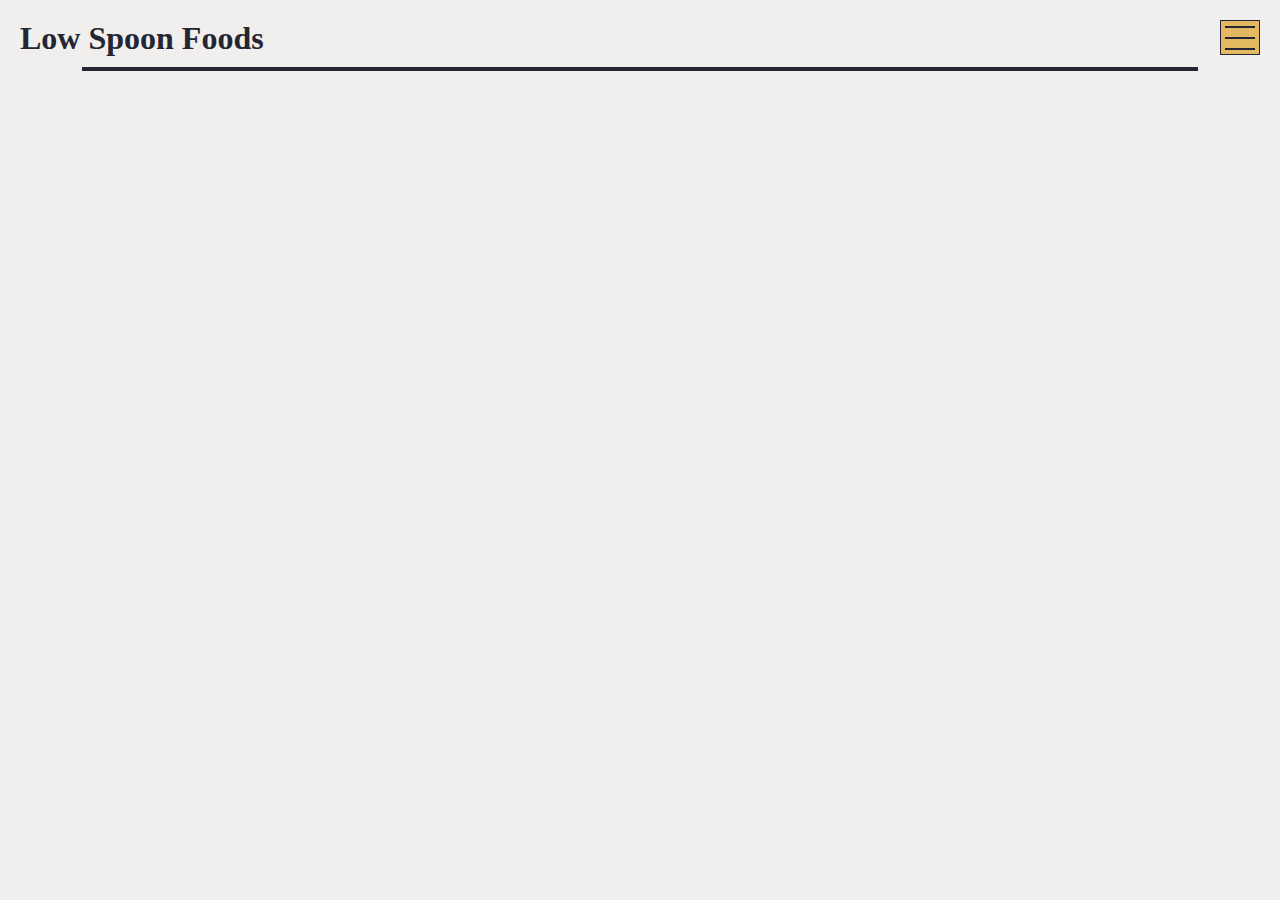
==== recipe.html @ fb55c291 "Further work on the Recipes.html, started on the Recipe.html" ====
<!DOCTYPE html>
<html lang="en">
    <head>
        <meta charset="UTF-8">
        <meta name="viewport" content="width=device-width, initial-scale=1.0">
        <title>Theme 3 website</title>
        <link rel="stylesheet" href="css/global.css">
    </head>

    <body>
        <header>

            <div class="menu-content">  
                <h1>Low Spoon Foods</h1>

                <div class="menu-box">
                    <div class="menu-line"></div>
                    <div class="menu-line"></div>
                    <div class="menu-line"></div>
                </div>
            </div>
            
            <div class="seperator-line"></div>
            
        </header>

        <main>
            
        </main>
        
    </body>
</html>
---- css/global.css ----
:root {
    --background: #F1EFED;
    --main: #CACEB8;
    --dark: #A1A497;
    --accent: #E2B961;
    --blackish: #242733;
}

body {
    background-color: var(--background);
}

* {
    margin: 0;
    border: 0;
    box-sizing: border-box;
    color: var(--blackish);
}


/* Header */

header {
    padding: 20px 20px 0px 20px;
}

.menu-content {
    display: flex;
    justify-content: space-between;
    padding-bottom: 10px;
}

.menu-box {
    width: 40px;
    height: 35px;
    background-color: var(--accent);
    border: 1px solid var(--blackish);
    display: flex;
    justify-content: space-around;
    align-items: center;
    flex-direction: column
}

.menu-line {
    width: 80%;
    border: 1px solid var(--blackish);
}

.seperator-line {
    width: 90%;
    border: 2px solid var(--blackish);
    margin: auto;
    margin-bottom: 40px;
}


/* Carousel Section */

.carousel-card {
    height: 410px;
    width: 250px;
    background-color: var(--main);
    border: 2px solid black;
}

.cta-button {
    width: 230px;
    height: 60px;
    background-color: var(--main);
    border: 1px solid black;
    margin: 5px 0;
}

.cta-text {
    background-color: var(--main);
    font-size: 32px;
}


#carousel-section {
    height: 520px;
    border: 2px solid darkgreen;
    overflow-x: hidden;
}

#carousel-header {
    text-align: center;
}

#carousel {
    position: relative;
}

#carousel-background {
    background-color: var(--dark);
    height: 330px;
    width: 100%;
    position: absolute;

    top: 40px;
}

#carousel-card-1 {
    position: absolute;
    left: -215px;
    background-color: red;
}

#carousel-card-2 {
    position: absolute;
    left: 0;
    right: 0;
    margin: auto;
}

#carousel-card-3 {
    position: absolute;
    right: -215px;
    margin: auto;
}

#button-section {
    width: 100%;
    height: 200px;
    display: flex;  
    flex-direction: column;
    align-items: center;
    justify-content: center;
    border: 2px solid red;
}

/* favourites section*/

#favourites-section {
    border: 2px solid darkblue;
    display: flex;
    flex-direction: column;
    align-items: center;
    position: relative;
}

#favourites-background {
    position: absolute;
    margin-top: 100px;
    width: 190px;
    height: 700px;
    background-color: var(--dark);

}

.favourites-card {
    height: 240px;
    width: 250px;
    background-color: var(--main);
    border: 2px solid var(--blackish);
    margin: 20px;
    margin-bottom: 30px;
    position: relative;
}

.read-more-button {
    width: 157px;
    height: 40px;
    background-color: var(--blackish);
    border: 1px solid var(--accent);
    color: var(--accent);
    position: absolute;
    left: 0;
    right: 0;
    top: 220px;
    margin: auto;
}

.read-more-text {
    background-color: var(--blackish);
    font-size: 24px;
    color: var(--accent);  
}

/* Searh recipes section */

.recipes-sub-section {
    margin: 20px 0;
}

.recipes-sub-header {
    text-align: center;
}

.recipes-checkbox {
    display: flex;
    justify-content: space-between;
    align-items: center;
    background-color: var(--blackish);
    color: var(--accent);
    width: 60%;
    height: 30px;
    margin: auto;
    margin-bottom: 3px;
}

.recipes-checkbox, p {
    color: var(--accent);
    padding-left: 5px;
}

.checkbox-box {
    border: 3px solid var(--accent);
    background-color: var(--main);
    margin-right: 10px;
}

.recipes-input {
    display: flex;
    justify-content: space-between;
    align-items: center;
    background-color: var(--blackish);
    color: var(--accent);
    width: 60%;
    height: 30px;
    margin: auto;
    margin-bottom: 3px;
}



#search-recipes-section{
    background-color: var(--dark);
    width: 90%;
    margin: auto;
    padding-bottom: 20px;
    margin-bottom: 40px;
    position: relative;
    border: 1px solid red;
}

#search-recipes-header {
    text-align: center;
    background-color: var(--dark);
}

#recipes-section-button {
    width: 157px;
    height: 40px;
    background-color: var(--blackish);
    border: 1px solid var(--accent);
    color: var(--accent);
    position: absolute;
    left: 0;
    right: 0;
    top: 490px;
    margin: auto;
}

/* All dishes section */

.dishes-sub-section {
    position: relative;
}

.dishes-background {
    position: absolute;
    width: 190px;
    height: 400px;
    left: 0;
    right: 0;
    margin: auto;
    top: 100px;
    background-color: var(--dark);
}

.dishes-card {
    height: 240px;
    width: 250px;
    background-color: var(--main);
    border: 2px solid var(--blackish);
    margin: 20px;
    margin-bottom: 30px;
    position: relative;
}

#all-dishes-section {
    border: 2px solid darkblue;
    justify-content: center;
    display: grid;
    grid-template-rows: 1fr;
}

#all-dishes-header {
    text-align: center;
}
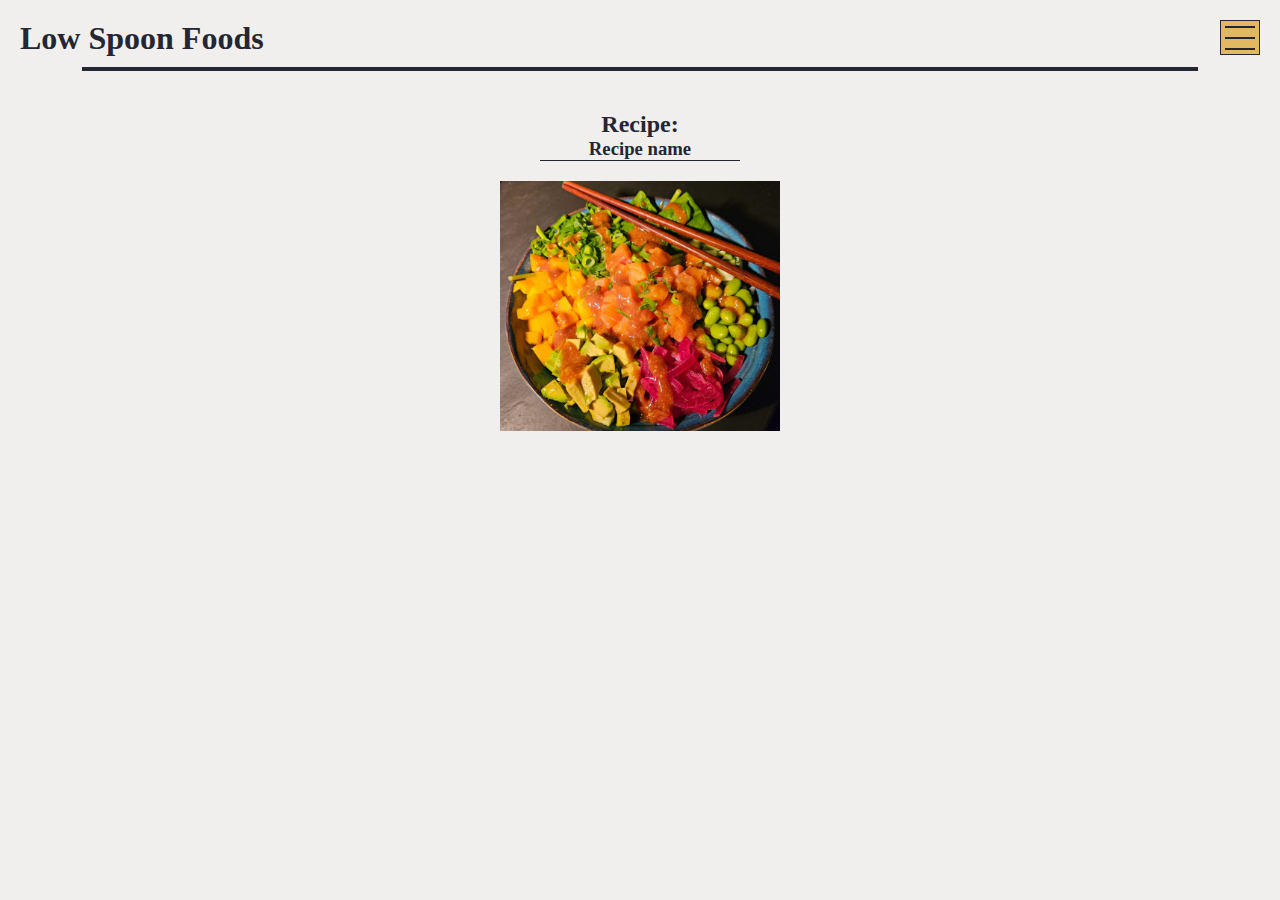
==== commit 9e0dd431: "Fixed visual things on index.html and recipes.html, started working more on recipe.html, added webp " ====
--- a/recipe.html
+++ b/recipe.html
@@ -1,4 +1,4 @@
-<!DOCTYPE html>
+<!D htmlimage->
 <html lang="en">
     <head>
         <meta charset="UTF-8">
@@ -25,7 +25,23 @@
         </header>
 
         <main>
-            
+            <div class="grid_3-5">
+                <section id="name-image-section">
+                    <h2>Recipe:</h2>
+                    <h3 id="name-image-subheader">Recipe name</h3>
+                    
+
+                    <div id="name-image-image-container">
+                        
+                        <img id="name-image-image" src="imgs/pokebowl-homemade-squooshed.webp" 
+                        alt="a 'pokebowl', a bowl filled with rice, topped generously with edamami beans, avocado, mango, scallots and salmon">
+                    </div> 
+                </section>
+
+                <section>
+
+                </section>
+            </div>
         </main>
         
     </body>
--- a/css/global.css
+++ b/css/global.css
@@ -6,9 +6,9 @@
     --blackish: #242733;
 }
 
-body {
-    background-color: var(--background);
-}
+
+/* Misc */
+
 
 * {
     margin: 0;
@@ -17,11 +17,35 @@
     color: var(--blackish);
 }
 
+body {
+    background-color: var(--background);
+    height: 100%;
+}
+
+img {
+    width: 100%;
+    height: 100%;
+    object-fit: cover;
+}
+
+.seperator-line {
+    width: 90%;
+    border: 2px solid var(--blackish);
+    margin: auto;
+    margin-bottom: 40px;
+}
+
+.seperator-line-alt {
+    width: 90%;
+    border: 1px solid var(--blackish);
+    margin: auto;
+}
 
 /* Header */
 
 header {
     padding: 20px 20px 0px 20px;
+    position: relative;
 }
 
 .menu-content {
@@ -46,40 +70,137 @@
     border: 1px solid var(--blackish);
 }
 
-.seperator-line {
-    width: 90%;
-    border: 2px solid var(--blackish);
-    margin: auto;
-    margin-bottom: 40px;
-}
-
-
+.my-links-li {
+    background-color: var(--main);
+    width: 100%;
+    height: 40px;
+    display: flex;
+    align-items: center;
+    justify-content: center;
+    border-bottom: 1px solid var(--blackish);
+}
+
+
+
+
+
+#hidden-items {
+    display: none;
+    position: fixed;
+    z-index: 4;
+    top: 0;
+    right: 0;
+}
+
+#links-background {
+    background-color: var(--blackish);
+    width: 100vw;
+    height: 100vh;
+    position: absolute;
+    top: 0;
+    right: 0;
+    opacity: 85%;
+}
+
+
+#my-links {
+    position: absolute;
+    display: flex;
+    flex-direction: column;
+    right: 0;
+    top: 0;
+    z-index: 3;
+    width: 300px;
+    list-style-type: none;
+}
+
+#my-ul {
+    list-style-type: none;
+}
+
+#close-button {
+    position: absolute;
+    margin-top: 10px;
+    width: 10%;
+    font-size: 20px;
+    background-color: rgba(5, 5, 5, 0.0);
+    color: var(--main);
+    border: 1px solid var(--main);
+ 
+}
+
+
+/*** INDEX ***/
 /* Carousel Section */
 
 .carousel-card {
     height: 410px;
     width: 250px;
     background-color: var(--main);
-    border: 2px solid black;
+    position: relative;
+    padding: 0 1%;
+    box-shadow: 10px 10px 5px rgba(0, 0, 0, 0.03);
+  
+}
+
+.carousel-card-image {
+    margin: auto;
+    margin-top: 2%;
+    height: 170px;
+}
+
+.carousel-card-header {
+    text-align: center;
+}
+
+.carousel-card-text {
+    margin-top: 5px;
+    color: var(--blackish);
+    height: 170px;
+    overflow: scroll;
+}
+
+.carousel-card-button {
+    position: absolute;
+    width: 160px;
+    height: 40px;
+    border: 1px solid var(--accent);
+    color: var(--accent);
+    background-color: var(--blackish);
+    margin: 0 auto;
+    left: 0;
+    right: 0;
+    bottom: -20px;
 }
 
 .cta-button {
     width: 230px;
     height: 60px;
     background-color: var(--main);
-    border: 1px solid black;
+    border: 1px solid var(--blackish);
+    box-shadow: 10px 10px 5px rgba(0, 0, 0, 0.03);
+
     margin: 5px 0;
 }
 
 .cta-text {
     background-color: var(--main);
     font-size: 32px;
+}
+
+.carousel-nav-button {
+    width: 20px;
+    height: 20px;
+    background-color: var(--accent);
+    margin-left: 55px;
+    margin-right: 55px;
+    border-radius: 40px;
+
 }
 
 
 #carousel-section {
     height: 520px;
-    border: 2px solid darkgreen;
     overflow-x: hidden;
 }
 
@@ -89,6 +210,7 @@
 
 #carousel {
     position: relative;
+    height: 480px;
 }
 
 #carousel-background {
@@ -96,28 +218,51 @@
     height: 330px;
     width: 100%;
     position: absolute;
-
     top: 40px;
 }
 
 #carousel-card-1 {
     position: absolute;
+    left: inherit;
+    margin: auto;
+    left: 0;
+    right: 0;
+}
+
+#carousel-card-2 {
+    position: absolute;
     left: -215px;
-    background-color: red;
-}
-
-#carousel-card-2 {
-    position: absolute;
-    left: 0;
-    right: 0;
-    margin: auto;
-}
+    right: inherit;
+    margin: auto;
+  
+}
+
 
 #carousel-card-3 {
     position: absolute;
-    right: -215px;
-    margin: auto;
-}
+    left: inherit;
+    right: -215px;   
+    margin: auto;
+    
+}
+
+#carousel-nav-buttons {
+    width: 100%;
+    height: 40px;
+    margin: auto;
+    position: relative;
+    top: 437px;
+    display: flex;
+    align-items: center;
+    justify-content: center;
+}
+
+#carousel-nav-button-1 {
+    background-color: var(--blackish);
+    border: 2px solid var(--accent);
+}
+
+/* button section */
 
 #button-section {
     width: 100%;
@@ -126,13 +271,11 @@
     flex-direction: column;
     align-items: center;
     justify-content: center;
-    border: 2px solid red;
 }
 
 /* favourites section*/
 
 #favourites-section {
-    border: 2px solid darkblue;
     display: flex;
     flex-direction: column;
     align-items: center;
@@ -152,10 +295,22 @@
     height: 240px;
     width: 250px;
     background-color: var(--main);
-    border: 2px solid var(--blackish);
+    box-shadow: 10px 10px 5px rgba(0, 0, 0, 0.03);
     margin: 20px;
     margin-bottom: 30px;
     position: relative;
+}
+
+.favourites-header {
+    text-align: center;
+    margin-top: 5px;
+}
+
+.favourites-image {
+    width: 95%;
+    height: 170px;
+    margin: auto;
+    margin-top: 5px;
 }
 
 .read-more-button {
@@ -177,6 +332,8 @@
     color: var(--accent);  
 }
 
+
+/*** RECIPES ***/
 /* Searh recipes section */
 
 .recipes-sub-section {
@@ -231,7 +388,6 @@
     padding-bottom: 20px;
     margin-bottom: 40px;
     position: relative;
-    border: 1px solid red;
 }
 
 #search-recipes-header {
@@ -273,14 +429,14 @@
     height: 240px;
     width: 250px;
     background-color: var(--main);
-    border: 2px solid var(--blackish);
+    box-shadow: 10px 10px 5px rgba(0, 0, 0, 0.03);
+    
     margin: 20px;
     margin-bottom: 30px;
     position: relative;
 }
 
 #all-dishes-section {
-    border: 2px solid darkblue;
     justify-content: center;
     display: grid;
     grid-template-rows: 1fr;
@@ -290,3 +446,24 @@
     text-align: center;
 }
 
+/*** RECIPE ***/
+/* name image section */
+
+#name-image-section {
+    display: flex;
+    flex-direction: column;
+    align-items: center;
+    justify-content: center;
+}
+
+#name-image-subheader {
+    border-bottom: 1px solid var(--blackish);
+    width: 200px;
+    margin-bottom: 20px;
+    text-align: center;
+}
+
+#name-image-image-container {
+    width: 280px;
+    height: 250px;
+}
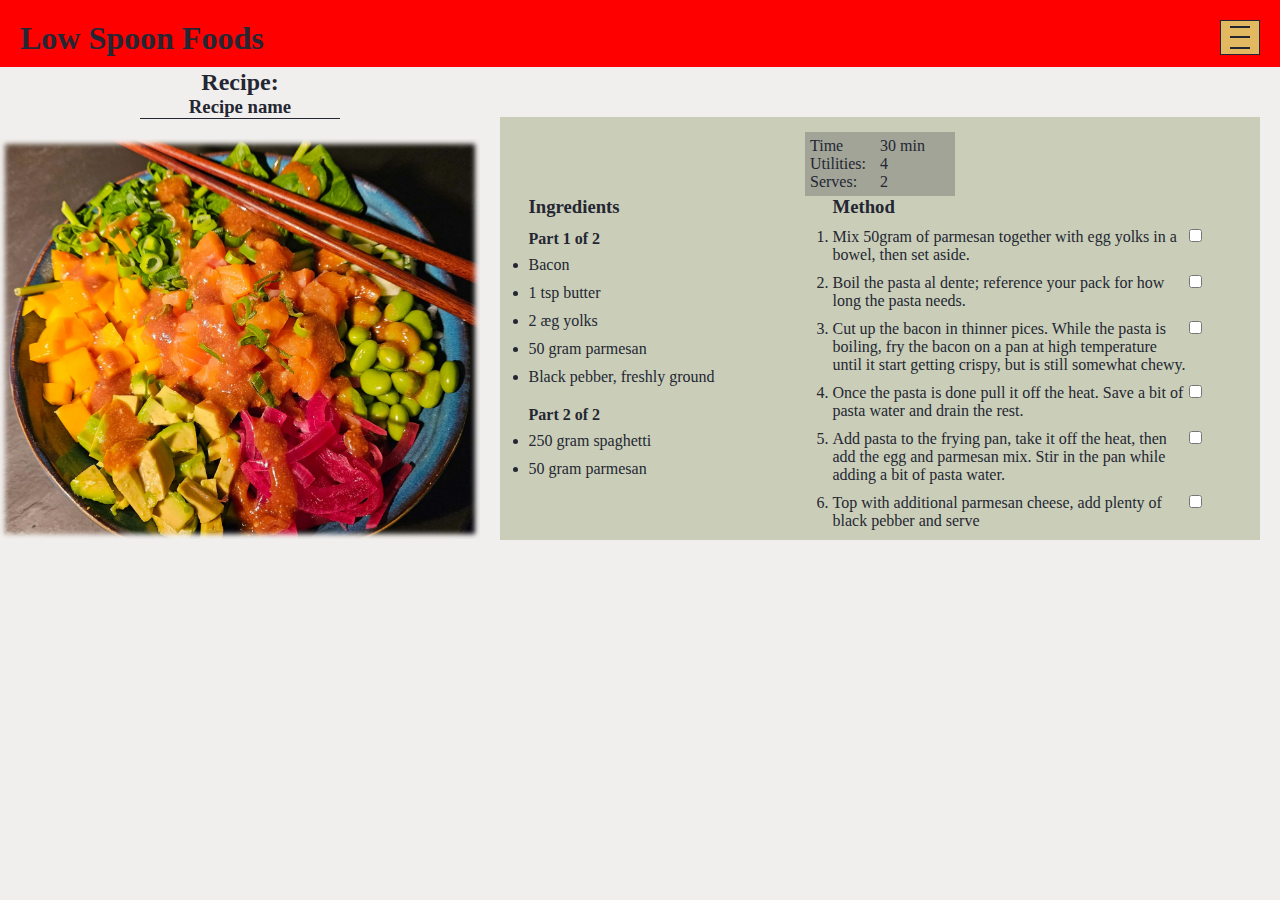
==== commit 3ba2bbc0: "Added the proper nav bar to all html pages, added a "display" css file for grids, started to impleme" ====
--- a/recipe.html
+++ b/recipe.html
@@ -1,26 +1,54 @@
-<!D htmlimage->
+<!DOCTYPE html>
 <html lang="en">
     <head>
         <meta charset="UTF-8">
         <meta name="viewport" content="width=device-width, initial-scale=1.0">
         <title>Theme 3 website</title>
         <link rel="stylesheet" href="css/global.css">
+        <link rel="stylesheet" href="css/display.css">
+
     </head>
 
     <body>
         <header>
 
             <div class="menu-content">  
-                <h1>Low Spoon Foods</h1>
-
-                <div class="menu-box">
+                <a href="index.html">
+                    <h1>Low Spoon Foods</h1>
+                </a>
+    
+                <button onclick="toggleMenu()" class="menu-box" aria-label="menu-button">
                     <div class="menu-line"></div>
                     <div class="menu-line"></div>
                     <div class="menu-line"></div>
+                </button>
+            </div>
+    
+            <div id="hidden-items">
+                <div id="links-background">
+    
+                </div>
+    
+      
+                <div id="my-links">
+                    <ul id="my-ul">
+                        <li class="my-links-li">
+                            <a href="index.html">Home</a>
+                        </li>
+                        <li class="my-links-li">
+                            <a href="recipes.html">Recipes</a>
+                        </li>
+                        <li>
+                            <button onclick="toggleMenu()" id="close-button" aria-label="close-menu-button">
+                                X
+                            </button>
+                        </li>
+                    </ul>
                 </div>
             </div>
             
-            <div class="seperator-line"></div>
+            <!--- <div class="seperator-line-recipe"></div> --->
+
             
         </header>
 
@@ -32,17 +60,142 @@
                     
 
                     <div id="name-image-image-container">
-                        
+                  
                         <img id="name-image-image" src="imgs/pokebowl-homemade-squooshed.webp" 
                         alt="a 'pokebowl', a bowl filled with rice, topped generously with edamami beans, avocado, mango, scallots and salmon">
+                        <div id="image-box-shadow">
+
+                        </div>
                     </div> 
                 </section>
 
-                <section>
-
+                <section id="recipe-section">
+
+                    <div id="recipe-practical-information">
+                        <dl class="grid_1-1-recipe">
+                            <dt>Time</dt>
+                            <dd>30 min</dd>
+
+                            <dt>Utilities:</dt>
+                            <dd>4</dd>
+
+                            <dt>Serves:</dt>
+                            <dd>2</dd>
+                        </dl>
+                    </div>
+
+                    <!--- <div class="seperator-line-recipe"></div> --->
+
+                    <div id="recipe-ingredients-method" class="grid_3-5">
+                        <section class="recipe-sub-section">
+
+                            <h3>Ingredients</h3>
+                            <div class="ingredients-sub-part">
+                                <h4>Part 1 of 2</h4>
+                                <ul class="ingredients-list">
+                                    <li>Bacon</li>
+                                    <li>1 tsp butter</li>
+                                    <li>2 æg yolks</li>
+                                    <li>50 gram parmesan</li>
+                                    <li>Black pebber, freshly ground</li>
+                                </ul>
+                            </div>
+
+                            
+                            <div class="ingredients-sub-part">
+                                <h4>Part 2 of 2</h4>
+                                <ul class="ingredients-list">
+                                    <li>250 gram spaghetti</li>
+                                    <li>50 gram parmesan</li>
+                                </ul>
+                            </div>
+                        </section>
+
+
+                        <section class="recipe-sub-section">
+                            <h3>Method</h3>
+
+                            <div>
+                                <div>
+                                    <ol class="method-list">
+                                        <li>
+                                            <div class="grid_5-1">
+                                                <div>
+                                                    Mix 50gram of parmesan together with egg yolks in a bowel, then set aside.
+                                                </div>
+                                                <label class="container">
+                                                    <input type="checkbox" >
+                                                    <span class="checkmark"></span>
+                                                </label>
+                                            </div>
+                                        </li>
+                                        <li>
+                                            <div class="grid_5-1">
+                                                <div>
+                                                Boil the pasta al dente; reference your pack for how long the pasta needs.
+                                                </div>
+                                                <label class="container">
+                                                    <input type="checkbox" >
+                                                    <span class="checkmark"></span>
+                                                </label>
+                                            </div>
+                                        </li>
+                                        <li>
+                                            <div class="grid_5-1"> 
+                                                <div>
+                                                Cut up the bacon in thinner pices. While the pasta is boiling, fry the bacon on a pan at high temperature until it start getting crispy, but is still somewhat chewy.
+                                                </div>
+                                                <label class="container">
+                                                    <input type="checkbox" >
+                                                    <span class="checkmark"></span>
+                                                </label>
+                                            </div class="grid_5-1">
+                                        </li>
+                                        <li>
+                                            <div class="grid_5-1">
+                                                <div>
+                                                Once the pasta is done pull it off the heat. Save a bit of pasta water and drain the rest.
+                                                </div>
+                                                <label class="container">
+                                                    <input type="checkbox" >
+                                                    <span class="checkmark"></span>
+                                                </label>
+                                            </div>
+                                        </li>
+                                        <li>
+                                            <div class="grid_5-1">
+                                                <div>
+                                                Add pasta to the frying pan, take it off the heat, then add the egg and parmesan mix. Stir in the pan while adding a bit of pasta water.
+                                                </div>
+                                                <label class="container">
+                                                    <input type="checkbox" >
+                                                    <span class="checkmark"></span>
+                                                </label>
+                                            </div>
+                                        </li>
+                                        <li>
+                                            <div class="grid_5-1">
+                                                <div>
+                                                    Top with additional parmesan cheese, add plenty of black pebber and serve
+                                                </div>  
+                                                <label class="container">
+                                                    <input type="checkbox" >
+                                                    <span class="checkmark"></span>
+                                                </label>
+                                            </div>
+                                        </li>
+                                    </ol>
+                                </div>
+
+                            </div>
+
+                        </section>
+                    </div>
                 </section>
             </div>
         </main>
         
     </body>
+
+    <script src="functions.js"> </script>
 </html>--- a/css/global.css
+++ b/css/global.css
@@ -17,9 +17,15 @@
     color: var(--blackish);
 }
 
+
+
 body {
     background-color: var(--background);
     height: 100%;
+}
+
+a {
+    text-decoration: none;
 }
 
 img {
@@ -41,429 +47,1004 @@
     margin: auto;
 }
 
+.seperator-line-recipe {
+    width: 90%;
+    border: 1px solid var(--blackish);
+    margin: auto;
+    margin-top: 50px;
+    margin-bottom: 10px;
+}
+
+
+
+@media (max-width: 799px) {
 /* Header */
 
-header {
-    padding: 20px 20px 0px 20px;
-    position: relative;
-}
-
-.menu-content {
-    display: flex;
-    justify-content: space-between;
-    padding-bottom: 10px;
-}
-
-.menu-box {
-    width: 40px;
-    height: 35px;
-    background-color: var(--accent);
-    border: 1px solid var(--blackish);
-    display: flex;
-    justify-content: space-around;
-    align-items: center;
-    flex-direction: column
-}
-
-.menu-line {
-    width: 80%;
-    border: 1px solid var(--blackish);
-}
-
-.my-links-li {
-    background-color: var(--main);
-    width: 100%;
-    height: 40px;
-    display: flex;
-    align-items: center;
-    justify-content: center;
-    border-bottom: 1px solid var(--blackish);
-}
-
-
-
-
-
-#hidden-items {
-    display: none;
-    position: fixed;
-    z-index: 4;
-    top: 0;
-    right: 0;
-}
-
-#links-background {
-    background-color: var(--blackish);
-    width: 100vw;
-    height: 100vh;
-    position: absolute;
-    top: 0;
-    right: 0;
-    opacity: 85%;
-}
-
-
-#my-links {
-    position: absolute;
-    display: flex;
-    flex-direction: column;
-    right: 0;
-    top: 0;
-    z-index: 3;
-    width: 300px;
-    list-style-type: none;
-}
-
-#my-ul {
-    list-style-type: none;
-}
-
-#close-button {
-    position: absolute;
-    margin-top: 10px;
-    width: 10%;
-    font-size: 20px;
-    background-color: rgba(5, 5, 5, 0.0);
-    color: var(--main);
-    border: 1px solid var(--main);
- 
-}
-
-
-/*** INDEX ***/
-/* Carousel Section */
-
-.carousel-card {
-    height: 410px;
-    width: 250px;
-    background-color: var(--main);
-    position: relative;
-    padding: 0 1%;
-    box-shadow: 10px 10px 5px rgba(0, 0, 0, 0.03);
-  
-}
-
-.carousel-card-image {
-    margin: auto;
-    margin-top: 2%;
-    height: 170px;
-}
-
-.carousel-card-header {
-    text-align: center;
-}
-
-.carousel-card-text {
-    margin-top: 5px;
-    color: var(--blackish);
-    height: 170px;
-    overflow: scroll;
-}
-
-.carousel-card-button {
-    position: absolute;
-    width: 160px;
-    height: 40px;
-    border: 1px solid var(--accent);
-    color: var(--accent);
-    background-color: var(--blackish);
-    margin: 0 auto;
-    left: 0;
-    right: 0;
-    bottom: -20px;
-}
-
-.cta-button {
-    width: 230px;
-    height: 60px;
-    background-color: var(--main);
-    border: 1px solid var(--blackish);
-    box-shadow: 10px 10px 5px rgba(0, 0, 0, 0.03);
-
-    margin: 5px 0;
-}
-
-.cta-text {
-    background-color: var(--main);
-    font-size: 32px;
-}
-
-.carousel-nav-button {
-    width: 20px;
-    height: 20px;
-    background-color: var(--accent);
-    margin-left: 55px;
-    margin-right: 55px;
-    border-radius: 40px;
-
-}
-
-
-#carousel-section {
-    height: 520px;
-    overflow-x: hidden;
-}
-
-#carousel-header {
-    text-align: center;
-}
-
-#carousel {
-    position: relative;
-    height: 480px;
-}
-
-#carousel-background {
-    background-color: var(--dark);
-    height: 330px;
-    width: 100%;
-    position: absolute;
-    top: 40px;
-}
-
-#carousel-card-1 {
-    position: absolute;
-    left: inherit;
-    margin: auto;
-    left: 0;
-    right: 0;
-}
-
-#carousel-card-2 {
-    position: absolute;
-    left: -215px;
-    right: inherit;
-    margin: auto;
-  
-}
-
-
-#carousel-card-3 {
-    position: absolute;
-    left: inherit;
-    right: -215px;   
-    margin: auto;
+    header {
+        padding: 20px 20px 0px 20px;
+        position: relative;
+    }
+
+    .menu-content {
+        display: flex;
+        justify-content: space-between;
+        padding-bottom: 10px;
+    }
+
+    .menu-box {
+        width: 40px;
+        height: 35px;
+        background-color: var(--accent);
+        border: 1px solid var(--blackish);
+        display: flex;
+        justify-content: space-around;
+        align-items: center;
+        flex-direction: column
+    }
+
+    .menu-line {
+        width: 80%;
+        border: 1px solid var(--blackish);
+    }
+
+    .my-links-li {
+        background-color: var(--main);
+        width: 100%;
+        height: 40px;
+        display: flex;
+        align-items: center;
+        justify-content: center;
+        border-bottom: 1px solid var(--blackish);
+    }
+
+
+
+
+
+    #hidden-items {
+        display: none;
+        position: fixed;
+        z-index: 4;
+        top: 0;
+        right: 0;
+    }
+
+    #links-background {
+        background-color: var(--blackish);
+        width: 100vw;
+        height: 100vh;
+        position: absolute;
+        top: 0;
+        right: 0;
+        opacity: 85%;
+    }
+
+
+    #my-links {
+        position: absolute;
+        display: flex;
+        flex-direction: column;
+        right: 0;
+        top: 0;
+        z-index: 3;
+        width: 300px;
+        list-style-type: none;
+    }
+
+    #my-ul {
+        list-style-type: none;
+    }
+
+    #close-button {
+        position: absolute;
+        margin-top: 10px;
+        width: 10%;
+        font-size: 20px;
+        background-color: rgba(5, 5, 5, 0.0);
+        color: var(--main);
+        border: 1px solid var(--main);
     
-}
-
-#carousel-nav-buttons {
-    width: 100%;
-    height: 40px;
-    margin: auto;
-    position: relative;
-    top: 437px;
-    display: flex;
-    align-items: center;
-    justify-content: center;
-}
-
-#carousel-nav-button-1 {
-    background-color: var(--blackish);
-    border: 2px solid var(--accent);
-}
-
-/* button section */
-
-#button-section {
-    width: 100%;
-    height: 200px;
-    display: flex;  
-    flex-direction: column;
-    align-items: center;
-    justify-content: center;
-}
-
-/* favourites section*/
-
-#favourites-section {
-    display: flex;
-    flex-direction: column;
-    align-items: center;
-    position: relative;
-}
-
-#favourites-background {
-    position: absolute;
-    margin-top: 100px;
-    width: 190px;
-    height: 700px;
-    background-color: var(--dark);
-
-}
-
-.favourites-card {
-    height: 240px;
-    width: 250px;
-    background-color: var(--main);
-    box-shadow: 10px 10px 5px rgba(0, 0, 0, 0.03);
-    margin: 20px;
-    margin-bottom: 30px;
-    position: relative;
-}
-
-.favourites-header {
-    text-align: center;
-    margin-top: 5px;
-}
-
-.favourites-image {
-    width: 95%;
-    height: 170px;
-    margin: auto;
-    margin-top: 5px;
-}
-
-.read-more-button {
-    width: 157px;
-    height: 40px;
-    background-color: var(--blackish);
-    border: 1px solid var(--accent);
-    color: var(--accent);
-    position: absolute;
-    left: 0;
-    right: 0;
-    top: 220px;
-    margin: auto;
-}
-
-.read-more-text {
-    background-color: var(--blackish);
-    font-size: 24px;
-    color: var(--accent);  
-}
-
-
-/*** RECIPES ***/
-/* Searh recipes section */
-
-.recipes-sub-section {
-    margin: 20px 0;
-}
-
-.recipes-sub-header {
-    text-align: center;
-}
-
-.recipes-checkbox {
-    display: flex;
-    justify-content: space-between;
-    align-items: center;
-    background-color: var(--blackish);
-    color: var(--accent);
-    width: 60%;
-    height: 30px;
-    margin: auto;
-    margin-bottom: 3px;
-}
-
-.recipes-checkbox, p {
-    color: var(--accent);
-    padding-left: 5px;
-}
-
-.checkbox-box {
-    border: 3px solid var(--accent);
-    background-color: var(--main);
-    margin-right: 10px;
-}
-
-.recipes-input {
-    display: flex;
-    justify-content: space-between;
-    align-items: center;
-    background-color: var(--blackish);
-    color: var(--accent);
-    width: 60%;
-    height: 30px;
-    margin: auto;
-    margin-bottom: 3px;
-}
-
-
-
-#search-recipes-section{
-    background-color: var(--dark);
-    width: 90%;
-    margin: auto;
-    padding-bottom: 20px;
-    margin-bottom: 40px;
-    position: relative;
-}
-
-#search-recipes-header {
-    text-align: center;
-    background-color: var(--dark);
-}
-
-#recipes-section-button {
-    width: 157px;
-    height: 40px;
-    background-color: var(--blackish);
-    border: 1px solid var(--accent);
-    color: var(--accent);
-    position: absolute;
-    left: 0;
-    right: 0;
-    top: 490px;
-    margin: auto;
-}
-
-/* All dishes section */
-
-.dishes-sub-section {
-    position: relative;
-}
-
-.dishes-background {
-    position: absolute;
-    width: 190px;
-    height: 400px;
-    left: 0;
-    right: 0;
-    margin: auto;
-    top: 100px;
-    background-color: var(--dark);
-}
-
-.dishes-card {
-    height: 240px;
-    width: 250px;
-    background-color: var(--main);
-    box-shadow: 10px 10px 5px rgba(0, 0, 0, 0.03);
+    }
+
+
+    /*** INDEX ***/
+    /* Carousel Section */
+
     
-    margin: 20px;
-    margin-bottom: 30px;
-    position: relative;
-}
-
-#all-dishes-section {
-    justify-content: center;
-    display: grid;
-    grid-template-rows: 1fr;
-}
-
-#all-dishes-header {
-    text-align: center;
-}
-
-/*** RECIPE ***/
-/* name image section */
-
-#name-image-section {
-    display: flex;
-    flex-direction: column;
-    align-items: center;
-    justify-content: center;
-}
-
-#name-image-subheader {
-    border-bottom: 1px solid var(--blackish);
-    width: 200px;
-    margin-bottom: 20px;
-    text-align: center;
-}
-
-#name-image-image-container {
-    width: 280px;
-    height: 250px;
-}
+    #carousel-header {
+        text-align: center;
+    }
+
+    .carousel-card {
+        height: 410px;
+        width: 250px;
+        background-color: var(--main);
+        position: relative;
+        padding: 0 1%;
+        box-shadow: 10px 10px 5px rgba(0, 0, 0, 0.03);
+        border: 1px solid var(--dark);
+    }
+
+    .carousel-card-image {
+        margin: auto;
+        margin-top: 2%;
+        height: 170px;
+    }
+
+    .carousel-card-header {
+        text-align: center;
+    }
+
+    .carousel-card-text {
+        margin-top: 5px;
+        color: var(--blackish);
+        height: 170px;
+        overflow: scroll;
+    }
+
+    .carousel-card-button {
+        position: absolute;
+        width: 160px;
+        height: 40px;
+        border: 1px solid var(--accent);
+        color: var(--accent);
+        background-color: var(--blackish);
+        margin: 0 auto;
+        left: 0;
+        right: 0;
+        bottom: -20px;
+
+    }
+
+    .read-more-text {
+        background-color: var(--blackish);
+        font-size: 24px;
+        color: var(--accent);  
+        text-align: center;
+        padding-top: 5px;
+    }
+
+    .cta-button {
+        width: 230px;
+        height: 60px;
+        background-color: var(--main);
+        border: 1px solid var(--dark);
+        box-shadow: 10px 10px 5px rgba(0, 0, 0, 0.03);
+
+        margin: 5px 0;
+    }
+
+    .cta-text {
+        background-color: var(--main);
+        font-size: 32px;
+        text-align: center;
+        padding-top: 11px;
+    }
+
+    .carousel-nav-button {
+        width: 20px;
+        height: 20px;
+        background-color: var(--accent);
+        margin-left: 55px;
+        margin-right: 55px;
+        border-radius: 40px;
+        cursor: pointer;
+
+    }
+
+    #carousel-section-phone {
+        height: 520px;
+        overflow-x: hidden;
+    }
+
+    #carousel-section-tablet {
+        display: none;
+    }
+
+
+    #carousel {
+        position: relative;
+        height: 480px;
+    }
+
+    #carousel-background {
+        background-color: var(--dark);
+        height: 330px;
+        width: 100%;
+        position: absolute;
+        top: 40px;
+    }
+
+    #carousel-card-1 {
+        position: absolute;
+        left: inherit;
+        margin: auto;
+        left: 0;
+        right: 0;
+    }
+
+    #carousel-card-2 {
+        position: absolute;
+        left: -215px;
+        right: inherit;
+        margin: auto;
+    
+    }
+
+
+    #carousel-card-3 {
+        position: absolute;
+        left: inherit;
+        right: -215px;   
+        margin: auto;
+        
+    }
+
+    #carousel-nav-buttons {
+        width: 100%;
+        height: 40px;
+        margin: auto;
+        position: relative;
+        top: 437px;
+        display: flex;
+        align-items: center;
+        justify-content: center;
+    }
+
+    #carousel-nav-button-1 {
+        background-color: var(--blackish);
+        border: 2px solid var(--accent);
+    }
+
+    /* button section */
+
+    #button-section {
+        width: 100%;
+        height: 200px;
+        display: flex;  
+        flex-direction: column;
+        align-items: center;
+        justify-content: center;
+    }
+
+    /* favourites section*/
+
+    #favourites-section {
+        display: flex;
+        flex-direction: column;
+        align-items: center;
+        position: relative;
+    }
+
+    #favourites-background {
+        position: absolute;
+        margin-top: 100px;
+        width: 100px;
+        height: 700px;
+        background-color: var(--dark);
+
+    }
+
+    .favourites-card {
+        height: 240px;
+        width: 250px;
+        background-color: var(--main);
+        box-shadow: 10px 10px 5px rgba(0, 0, 0, 0.03);
+        margin: 20px;
+        margin-bottom: 50px;
+        position: relative;
+        border: 1px solid var(--dark);
+    }
+
+    .favourites-header {
+        text-align: center;
+        margin-top: 5px;
+    }
+
+    .favourites-image {
+        width: 95%;
+        height: 170px;
+        margin: auto;
+        margin-top: 5px;
+    }
+
+    .read-more-button {
+        width: 157px;
+        height: 40px;
+        background-color: var(--blackish);
+        border: 1px solid var(--accent);
+        color: var(--accent);
+        position: absolute;
+        left: 0;
+        right: 0;
+        top: 220px;
+        margin: auto;
+    }
+
+
+
+
+    /*** RECIPES ***/
+    /* Searh recipes section */
+
+    .recipes-sub-section {
+        margin: 20px 0;
+    }
+
+    .recipes-sub-header {
+        text-align: center;
+    }
+
+    .recipes-checkbox {
+        display: flex;
+        justify-content: space-between;
+        align-items: center;
+        background-color: var(--blackish);
+        color: var(--accent);
+        width: 60%;
+        height: 30px;
+        margin: auto;
+        margin-bottom: 3px;
+    }
+
+    .recipes-checkbox, p {
+        color: var(--accent);
+        padding-left: 5px;
+    }
+
+    .checkbox-box {
+        border: 3px solid var(--accent);
+        background-color: var(--main);
+        margin-right: 10px;
+    }
+
+    .recipes-input {
+        display: flex;
+        justify-content: space-between;
+        align-items: center;
+        background-color: var(--blackish);
+        color: var(--accent);
+        width: 60%;
+        height: 30px;
+        margin: auto;
+        margin-bottom: 3px;
+    }
+
+
+
+    #search-recipes-section{
+        background-color: var(--dark);
+        width: 90%;
+        margin: auto;
+        padding-bottom: 20px;
+        margin-bottom: 40px;
+        position: relative;
+    }
+
+    #search-recipes-header {
+        text-align: center;
+        background-color: var(--dark);
+    }
+
+    #recipes-section-button {
+        width: 157px;
+        height: 40px;
+        background-color: var(--blackish);
+        border: 1px solid var(--accent);
+        color: var(--accent);
+        position: absolute;
+        left: 0;
+        right: 0;
+        top: 490px;
+        margin: auto;
+    }
+
+    /* All dishes section */
+
+    .dishes-sub-section {
+        position: relative;
+    }
+
+    .dishes-background {
+        position: absolute;
+        width: 100px;
+        height: 400px;
+        left: 0;
+        right: 0;
+        margin: auto;
+        top: 100px;
+        background-color: var(--dark);
+    }
+
+    .dishes-card {
+        height: 240px;
+        width: 250px;
+        background-color: var(--main);
+        box-shadow: 10px 10px 5px rgba(0, 0, 0, 0.03);
+        margin: 20px;
+        margin-bottom: 70px;
+        position: relative;
+    }
+
+    #all-dishes-section {
+        justify-content: center;
+        display: grid;
+        grid-template-rows: 1fr;
+    }
+
+    #all-dishes-header {
+        text-align: center;
+    }
+
+    /*** RECIPE ***/
+    /* name image section */
+
+    #name-image-section {
+        display: flex;
+        flex-direction: column;
+        align-items: center;
+        justify-content: center;
+    }
+
+    #name-image-subheader {
+        border-bottom: 1px solid var(--blackish);
+        width: 200px;
+        margin-bottom: 20px;
+        text-align: center;
+    }
+
+    #name-image-image-container {
+        width: 280px;
+        height: 250px;
+        position: relative;
+    }
+
+    #image-box-shadow {
+        width: 100%;
+        height: 100%;
+        box-shadow:  0px 0px 5px 5px inset var(--background);
+        position: absolute;
+        top: 0;
+    }
+
+
+    /* recipe section*/
+
+    .recipe-sub-section {
+        padding-left: 10%;
+    }
+
+    .ingredients-sub-part {
+        padding-top: 12px;
+    }
+
+    .ingredients-list {
+        padding-left: 10px;
+    }
+
+    .ingredients-list, li {
+        padding: 3px 0;
+    }
+
+    .method-list {
+        padding-left: 10px;
+    }
+
+    .method-list, li {
+        padding: 5px 0;
+    }
+
+
+    #recipe-section {
+        background-color: var(--main);
+        width: 340px;
+        margin: auto;
+        margin-top: 50px;
+        padding-top: 15px;
+    }
+
+    #recipe-practical-information {
+        width: 150px;
+        background-color: var(--dark);
+        padding: 5px;
+        margin: auto;
+    }
+} 
+
+@media (width >= 800px) {
+    /* Header */
+
+    header {
+        padding: 20px 20px 0px 20px;
+        position: relative;
+        background-color: red;
+    }
+
+    .menu-content {
+        display: flex;
+        justify-content: space-between;
+        padding-bottom: 10px;
+    }
+
+    .menu-box {
+        width: 40px;
+        height: 35px;
+        background-color: var(--accent);
+        border: 1px solid var(--blackish);
+        display: flex;
+        justify-content: space-around;
+        align-items: center;
+        flex-direction: column
+    }
+
+    .menu-line {
+        width: 80%;
+        border: 1px solid var(--blackish);
+    }
+
+    .my-links-li {
+        background-color: var(--main);
+        width: 100%;
+        height: 40px;
+        display: flex;
+        align-items: center;
+        justify-content: center;
+        border-bottom: 1px solid var(--blackish);
+    }
+
+
+
+
+
+    #hidden-items {
+        display: none;
+        position: fixed;
+        z-index: 4;
+        top: 0;
+        right: 0;
+    }
+
+    #links-background {
+        background-color: var(--blackish);
+        width: 100vw;
+        height: 100vh;
+        position: absolute;
+        top: 0;
+        right: 0;
+        opacity: 85%;
+    }
+
+
+    #my-links {
+        position: absolute;
+        display: flex;
+        flex-direction: column;
+        right: 0;
+        top: 0;
+        z-index: 3;
+        width: 300px;
+        list-style-type: none;
+    }
+
+    #my-ul {
+        list-style-type: none;
+    }
+
+    #close-button {
+        position: absolute;
+        margin-top: 10px;
+        width: 10%;
+        font-size: 20px;
+        background-color: rgba(5, 5, 5, 0.0);
+        color: var(--main);
+        border: 1px solid var(--main);
+    
+    }
+
+
+    /*** INDEX ***/
+    /* Carousel Section */
+
+    .carousel-card {
+        height: 410px;
+        width: 90%;
+        background-color: var(--main);
+        position: relative;
+        padding: 0 1%;
+        box-shadow: 10px 10px 5px rgba(0, 0, 0, 0.03);
+        border: 1px solid var(--dark);
+    }
+
+    .carousel-card-image {
+        margin: auto;
+        margin-top: 2%;
+        width: 100%;
+        height: 370px;
+    }
+
+    .carousel-card-header {
+        text-align: center;
+    }
+
+    .carousel-card-text {
+        margin-top: 5px;
+        color: var(--blackish);
+        height: 100%;
+        overflow: scroll;
+    }
+
+    .carousel-card-button {
+        position: absolute;
+        width: 160px;
+        height: 40px;
+        border: 1px solid var(--accent);
+        color: var(--accent);
+        background-color: var(--blackish);
+        margin: 0 auto;
+        left: 0;
+        right: 0;
+        bottom: -20px;
+
+    }
+
+    .read-more-text {
+        background-color: var(--blackish);
+        font-size: 24px;
+        color: var(--accent);  
+        text-align: center;
+        padding-top: 5px;
+    }
+
+    .cta-button {
+        width: 230px;
+        height: 60px;
+        background-color: var(--main);
+        border: 1px solid var(--dark);
+        box-shadow: 10px 10px 5px rgba(0, 0, 0, 0.03);
+
+        margin: 5px 0;
+    }
+
+    .cta-text {
+        background-color: var(--main);
+        font-size: 32px;
+        text-align: center;
+        padding-top: 11px;
+    }
+
+    .carousel-nav-button {
+        width: 20px;
+        height: 20px;
+        background-color: var(--accent);
+        margin-left: 55px;
+        margin-right: 55px;
+        border-radius: 40px;
+        cursor: pointer;
+
+    }
+
+    #carousel-section-phone {
+        height: 540px;
+        overflow-x: hidden;
+        border: 2px solid var();
+        display: none
+    }
+
+    #carousel-section-tablet {
+        height: 540px;
+        overflow-x: hidden;
+        border: 2px solid var();
+    }
+
+    #carousel-header {
+        text-align: center;
+        margin-bottom: 20px;
+    }
+
+    #carousel {
+        position: relative;
+        height: 480px;
+    }
+
+    #carousel-background {
+        background-color: var(--dark);
+        height: 330px;
+        width: 100%;
+        position: absolute;
+        top: 40px;
+    }
+
+    #carousel-card-1-tablet {
+        position: absolute;
+        margin: auto;
+        left: 0;
+        right: 0;
+    }
+
+    #carousel-card-2-tablet {
+        position: absolute;
+        left: 0;
+        right: 0;
+        margin: auto;
+    
+    }
+
+
+    #carousel-card-3-tablet {
+        position: absolute;
+        left: 0;
+        right: 0;   
+        margin: auto;
+        
+    }
+
+    #carousel-nav-buttons {
+        width: 100%;
+        height: 40px;
+        margin: auto;
+        position: relative;
+        top: 437px;
+        display: flex;
+        align-items: center;
+        justify-content: center;
+    }
+
+    #carousel-nav-button-1-tablet {
+        background-color: var(--blackish);
+        border: 2px solid var(--accent);
+    }
+
+    /* button section */
+
+    #button-section {
+        width: 100%;
+        height: 200px;
+        display: flex;  
+        flex-direction: column;
+        align-items: center;
+        justify-content: center;
+    }
+
+    /* favourites section*/
+
+    #favourites-section {
+        display: flex;
+        flex-direction: column;
+        align-items: center;
+        position: relative;
+    }
+
+    #favourites-background {
+        position: absolute;
+        margin-top: 100px;
+        width: 100px;
+        height: 700px;
+        background-color: var(--dark);
+
+    }
+
+    .favourites-card {
+        height: 240px;
+        width: 250px;
+        background-color: var(--main);
+        box-shadow: 10px 10px 5px rgba(0, 0, 0, 0.03);
+        margin: 20px;
+        margin-bottom: 50px;
+        position: relative;
+        border: 1px solid var(--dark);
+    }
+
+    .favourites-header {
+        text-align: center;
+        margin-top: 5px;
+    }
+
+    .favourites-image {
+        width: 95%;
+        height: 170px;
+        margin: auto;
+        margin-top: 5px;
+    }
+
+    .read-more-button {
+        width: 157px;
+        height: 40px;
+        background-color: var(--blackish);
+        border: 1px solid var(--accent);
+        color: var(--accent);
+        position: absolute;
+        left: 0;
+        right: 0;
+        top: 220px;
+        margin: auto;
+    }
+
+
+
+
+    /*** RECIPES ***/
+    /* Searh recipes section */
+
+    .recipes-sub-section {
+        margin: 20px 0;
+    }
+
+    .recipes-sub-header {
+        text-align: center;
+    }
+
+    .recipes-checkbox {
+        display: flex;
+        justify-content: space-between;
+        align-items: center;
+        background-color: var(--blackish);
+        color: var(--accent);
+        width: 60%;
+        height: 30px;
+        margin: auto;
+        margin-bottom: 3px;
+    }
+
+    .recipes-checkbox, p {
+        color: var(--accent);
+        padding-left: 5px;
+    }
+
+    .checkbox-box {
+        border: 3px solid var(--accent);
+        background-color: var(--main);
+        margin-right: 10px;
+    }
+
+    .recipes-input {
+        display: flex;
+        justify-content: space-between;
+        align-items: center;
+        background-color: var(--blackish);
+        color: var(--accent);
+        width: 60%;
+        height: 30px;
+        margin: auto;
+        margin-bottom: 3px;
+    }
+
+
+
+    #search-recipes-section{
+        background-color: var(--dark);
+        width: 90%;
+        margin: auto;
+        padding-bottom: 20px;
+        margin-bottom: 40px;
+        position: relative;
+    }
+
+    #search-recipes-header {
+        text-align: center;
+        background-color: var(--dark);
+    }
+
+    #recipes-section-button {
+        width: 157px;
+        height: 40px;
+        background-color: var(--blackish);
+        border: 1px solid var(--accent);
+        color: var(--accent);
+        position: absolute;
+        left: 0;
+        right: 0;
+        top: 490px;
+        margin: auto;
+    }
+
+    /* All dishes section */
+
+    .dishes-sub-section {
+        position: relative;
+    }
+
+    .dishes-background {
+        position: absolute;
+        width: 400px;
+        height: 100px;
+        left: 0;
+        right: 0;
+        margin: auto;
+        top: 100px;
+        background-color: var(--dark);
+    }
+
+    .dishes-card {
+        height: 240px;
+        width: 250px;
+        background-color: var(--main);
+        box-shadow: 10px 10px 5px rgba(0, 0, 0, 0.03);
+        margin: 20px;
+        margin-bottom: 70px;
+        position: relative;
+    }
+
+    #all-dishes-section {
+        justify-content: center;
+        display: grid;
+        grid-template-rows: 1fr;
+    }
+
+    #all-dishes-header {
+        text-align: center;
+    }
+
+    /*** RECIPE ***/
+    /* name image section */
+
+    #name-image-section {
+        display: flex;
+        flex-direction: column;
+        align-items: center;
+        justify-content: center;
+    }
+
+    #name-image-subheader {
+        border-bottom: 1px solid var(--blackish);
+        width: 200px;
+        margin-bottom: 20px;
+        text-align: center;
+    }
+
+    #name-image-image-container {
+        width: 100%;
+        max-height: 400px;
+        position: relative;
+    }
+
+    #image-box-shadow {
+        width: 100%;
+        height: 100%;
+        box-shadow:  0px 0px 5px 5px inset var(--background);
+        position: absolute;
+        top: 0;
+    }
+
+
+    /* recipe section*/
+
+    .recipe-sub-section {
+        padding-left: 10%;
+    }
+
+    .ingredients-sub-part {
+        padding-top: 12px;
+    }
+
+    .ingredients-list {
+        padding-left: 10px;
+    }
+
+    .ingredients-list, li {
+        padding: 3px 0;
+    }
+
+    .method-list {
+        padding-left: 10px;
+    }
+
+    .method-list, li {
+        padding: 5px 0;
+    }
+
+
+    #recipe-section {
+        background-color: var(--main);
+        width: 95%;
+        margin: auto;
+        margin-top: 50px;
+        padding-top: 15px;
+    }
+
+    #recipe-practical-information {
+        width: 150px;
+        background-color: var(--dark);
+        padding: 5px;
+        margin: auto;
+    }
+} 
--- a/css/display.css
+++ b/css/display.css
@@ -0,0 +1,39 @@
+.grid_5-1 {
+    display: grid;
+    grid-template-columns: 5fr 1fr;
+}
+
+.grid_1-1-recipe {
+    display: grid;
+    grid-template-columns: 1fr 1fr;
+}
+
+@media (width >= 800px ) {
+
+    .grid_1-1 {
+        display: grid;
+        grid-template-columns: 1fr 1fr;
+    }
+
+    .grid_1-1-1 {
+        display: grid;
+        grid-template-columns: 1fr 1fr 1fr;
+    }
+
+    .grid_3-5 {
+        display: grid;
+        grid-template-columns: 3fr 5fr;
+    }
+
+    .grid_6-4 {
+        display: grid;
+        grid-template-columns: 6fr 4fr;
+    }
+
+    .grid_8-3 {
+        display: grid;
+        grid-template-columns: 8fr 3fr;
+    }
+
+
+}   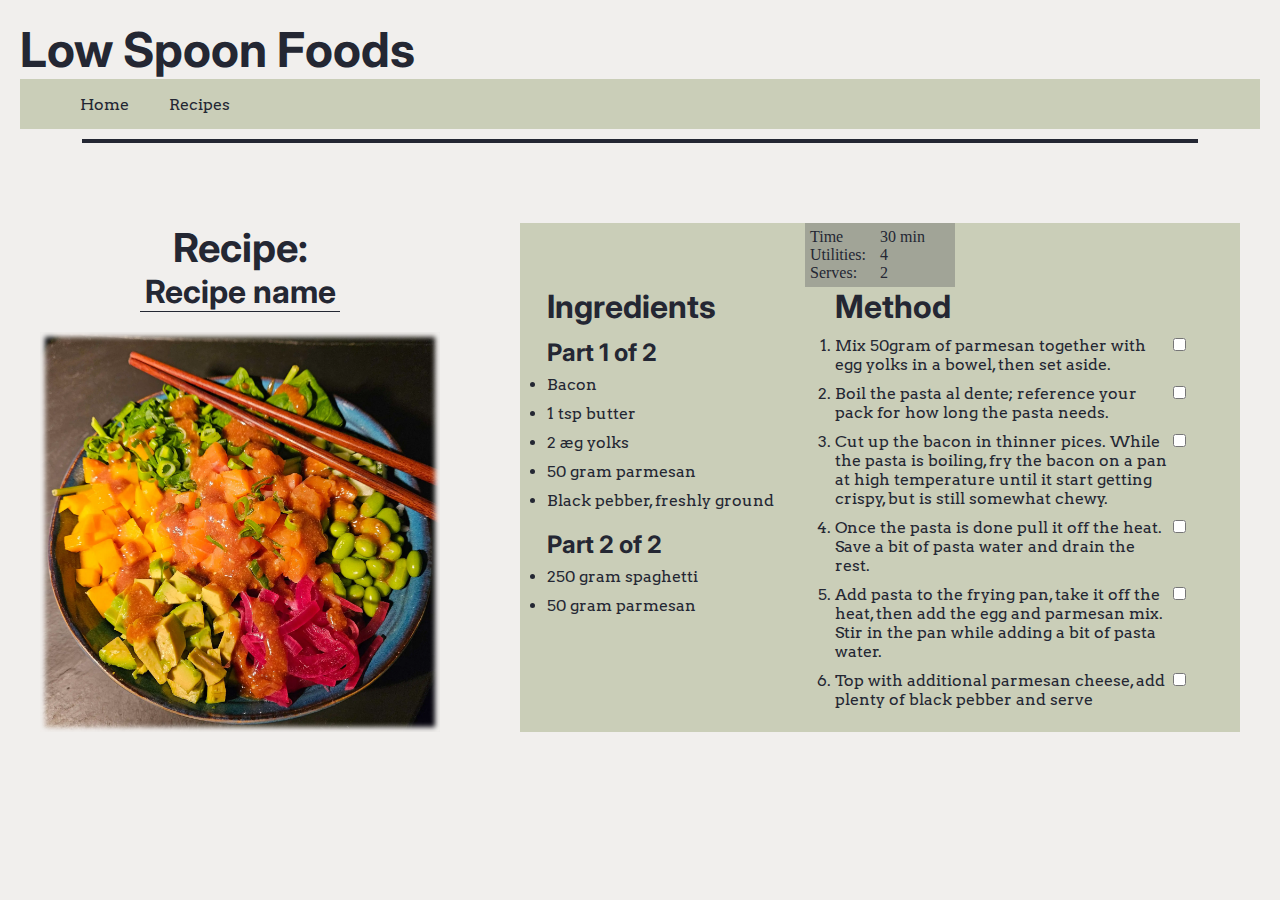
==== commit fa6996c0: "Finishing touches on the website (bar validation errors). Added menu bar for desktop/laptop, fixed r" ====
--- a/recipe.html
+++ b/recipe.html
@@ -4,6 +4,7 @@
         <meta charset="UTF-8">
         <meta name="viewport" content="width=device-width, initial-scale=1.0">
         <title>Theme 3 website</title>
+        <link rel="icon" type="image/x-icon" href="imgs/spoon-solid.svg">
         <link rel="stylesheet" href="css/global.css">
         <link rel="stylesheet" href="css/display.css">
 
@@ -13,7 +14,7 @@
         <header>
 
             <div class="menu-content">  
-                <a href="index.html">
+                <a id="site-header" href="index.html">
                     <h1>Low Spoon Foods</h1>
                 </a>
     
@@ -22,6 +23,17 @@
                     <div class="menu-line"></div>
                     <div class="menu-line"></div>
                 </button>
+    
+                <div id="tablet-menu">
+                    <ul class="my-ul">
+                        <li class="my-links-li" >
+                            <a href="index.html">Home</a>
+                        </li>
+                        <li class="my-links-li">
+                            <a href="recipes.html">Recipes</a>
+                        </li>
+                    </ul>
+                </div>
             </div>
     
             <div id="hidden-items">
@@ -31,7 +43,7 @@
     
       
                 <div id="my-links">
-                    <ul id="my-ul">
+                    <ul class="my-ul">
                         <li class="my-links-li">
                             <a href="index.html">Home</a>
                         </li>
@@ -47,149 +59,151 @@
                 </div>
             </div>
             
-            <!--- <div class="seperator-line-recipe"></div> --->
-
+            <div class="seperator-line"></div>
             
         </header>
 
         <main>
             <div class="grid_3-5">
                 <section id="name-image-section">
-                    <h2>Recipe:</h2>
-                    <h3 id="name-image-subheader">Recipe name</h3>
-                    
+                    <div id="name-image-header-section">
+                        <h2>Recipe:</h2>
+                        <h3 id="name-image-subheader">Recipe name</h3>
+                    </div>
 
                     <div id="name-image-image-container">
                   
                         <img id="name-image-image" src="imgs/pokebowl-homemade-squooshed.webp" 
                         alt="a 'pokebowl', a bowl filled with rice, topped generously with edamami beans, avocado, mango, scallots and salmon">
                         <div id="image-box-shadow">
-
+    
                         </div>
                     </div> 
                 </section>
 
+
                 <section id="recipe-section">
-
-                    <div id="recipe-practical-information">
-                        <dl class="grid_1-1-recipe">
-                            <dt>Time</dt>
-                            <dd>30 min</dd>
-
-                            <dt>Utilities:</dt>
-                            <dd>4</dd>
-
-                            <dt>Serves:</dt>
-                            <dd>2</dd>
-                        </dl>
-                    </div>
-
-                    <!--- <div class="seperator-line-recipe"></div> --->
-
-                    <div id="recipe-ingredients-method" class="grid_3-5">
-                        <section class="recipe-sub-section">
-
-                            <h3>Ingredients</h3>
-                            <div class="ingredients-sub-part">
-                                <h4>Part 1 of 2</h4>
-                                <ul class="ingredients-list">
-                                    <li>Bacon</li>
-                                    <li>1 tsp butter</li>
-                                    <li>2 æg yolks</li>
-                                    <li>50 gram parmesan</li>
-                                    <li>Black pebber, freshly ground</li>
-                                </ul>
-                            </div>
-
-                            
-                            <div class="ingredients-sub-part">
-                                <h4>Part 2 of 2</h4>
-                                <ul class="ingredients-list">
-                                    <li>250 gram spaghetti</li>
-                                    <li>50 gram parmesan</li>
-                                </ul>
-                            </div>
-                        </section>
-
-
-                        <section class="recipe-sub-section">
-                            <h3>Method</h3>
-
-                            <div>
+                    <div id="recipe-section-container">
+
+                        <div id="recipe-practical-information">
+                            <dl class="grid_1-1-recipe">
+                                <dt>Time</dt>
+                                <dd>30 min</dd>
+
+                                <dt>Utilities:</dt>
+                                <dd>4</dd>
+
+                                <dt>Serves:</dt>
+                                <dd>2</dd>
+                            </dl>
+                        </div> 
+                        <div id="recipe-ingredients-method" class="grid_3-5">
+                            <section class="recipe-sub-section">
+    
+                                <h3>Ingredients</h3>
+                                <div class="ingredients-sub-part">
+                                    <h4>Part 1 of 2</h4>
+                                    <ul class="ingredients-list">
+                                        <li>Bacon</li>
+                                        <li>1 tsp butter</li>
+                                        <li>2 æg yolks</li>
+                                        <li>50 gram parmesan</li>
+                                        <li>Black pebber, freshly ground</li>
+                                    </ul>
+                                </div>
+    
+                                
+                                <div class="ingredients-sub-part">
+                                    <h4>Part 2 of 2</h4>
+                                    <ul class="ingredients-list">
+                                        <li>250 gram spaghetti</li>
+                                        <li>50 gram parmesan</li>
+                                    </ul>
+                                </div>
+                            </section>
+    
+    
+                            <section class="recipe-sub-section">
+                                <h3>Method</h3>
+    
                                 <div>
-                                    <ol class="method-list">
-                                        <li>
-                                            <div class="grid_5-1">
-                                                <div>
-                                                    Mix 50gram of parmesan together with egg yolks in a bowel, then set aside.
-                                                </div>
-                                                <label class="container">
-                                                    <input type="checkbox" >
-                                                    <span class="checkmark"></span>
-                                                </label>
-                                            </div>
-                                        </li>
-                                        <li>
-                                            <div class="grid_5-1">
-                                                <div>
-                                                Boil the pasta al dente; reference your pack for how long the pasta needs.
-                                                </div>
-                                                <label class="container">
-                                                    <input type="checkbox" >
-                                                    <span class="checkmark"></span>
-                                                </label>
-                                            </div>
-                                        </li>
-                                        <li>
-                                            <div class="grid_5-1"> 
-                                                <div>
-                                                Cut up the bacon in thinner pices. While the pasta is boiling, fry the bacon on a pan at high temperature until it start getting crispy, but is still somewhat chewy.
-                                                </div>
-                                                <label class="container">
-                                                    <input type="checkbox" >
-                                                    <span class="checkmark"></span>
-                                                </label>
-                                            </div class="grid_5-1">
-                                        </li>
-                                        <li>
-                                            <div class="grid_5-1">
-                                                <div>
-                                                Once the pasta is done pull it off the heat. Save a bit of pasta water and drain the rest.
-                                                </div>
-                                                <label class="container">
-                                                    <input type="checkbox" >
-                                                    <span class="checkmark"></span>
-                                                </label>
-                                            </div>
-                                        </li>
-                                        <li>
-                                            <div class="grid_5-1">
-                                                <div>
-                                                Add pasta to the frying pan, take it off the heat, then add the egg and parmesan mix. Stir in the pan while adding a bit of pasta water.
-                                                </div>
-                                                <label class="container">
-                                                    <input type="checkbox" >
-                                                    <span class="checkmark"></span>
-                                                </label>
-                                            </div>
-                                        </li>
-                                        <li>
-                                            <div class="grid_5-1">
-                                                <div>
-                                                    Top with additional parmesan cheese, add plenty of black pebber and serve
-                                                </div>  
-                                                <label class="container">
-                                                    <input type="checkbox" >
-                                                    <span class="checkmark"></span>
-                                                </label>
-                                            </div>
-                                        </li>
-                                    </ol>
+                                    <div>
+                                        <ol class="method-list">
+                                            <li>
+                                                <div class="grid_5-1">
+                                                    <div>
+                                                        Mix 50gram of parmesan together with egg yolks in a bowel, then set aside.
+                                                    </div>
+                                                    <label class="container">
+                                                        <input type="checkbox" >
+                                                        <span class="checkmark"></span>
+                                                    </label>
+                                                </div>
+                                            </li>
+                                            <li>
+                                                <div class="grid_5-1">
+                                                    <div>
+                                                    Boil the pasta al dente; reference your pack for how long the pasta needs.
+                                                    </div>
+                                                    <label class="container">
+                                                        <input type="checkbox" >
+                                                        <span class="checkmark"></span>
+                                                    </label>
+                                                </div>
+                                            </li>
+                                            <li>
+                                                <div class="grid_5-1"> 
+                                                    <div>
+                                                    Cut up the bacon in thinner pices. While the pasta is boiling, fry the bacon on a pan at high temperature until it start getting crispy, but is still somewhat chewy.
+                                                    </div>
+                                                    <label class="container">
+                                                        <input type="checkbox" >
+                                                        <span class="checkmark"></span>
+                                                    </label>
+                                                </div class="grid_5-1">
+                                            </li>
+                                            <li>
+                                                <div class="grid_5-1">
+                                                    <div>
+                                                    Once the pasta is done pull it off the heat. Save a bit of pasta water and drain the rest.
+                                                    </div>
+                                                    <label class="container">
+                                                        <input type="checkbox" >
+                                                        <span class="checkmark"></span>
+                                                    </label>
+                                                </div>
+                                            </li>
+                                            <li>
+                                                <div class="grid_5-1">
+                                                    <div>
+                                                    Add pasta to the frying pan, take it off the heat, then add the egg and parmesan mix. Stir in the pan while adding a bit of pasta water.
+                                                    </div>
+                                                    <label class="container">
+                                                        <input type="checkbox" >
+                                                        <span class="checkmark"></span>
+                                                    </label>
+                                                </div>
+                                            </li>
+                                            <li>
+                                                <div class="grid_5-1">
+                                                    <div>
+                                                        Top with additional parmesan cheese, add plenty of black pebber and serve
+                                                    </div>  
+                                                    <label class="container">
+                                                        <input type="checkbox" >
+                                                        <span class="checkmark"></span>
+                                                    </label>
+                                                </div>
+                                            </li>
+                                        </ol>
+                                    </div>
+    
                                 </div>
-
-                            </div>
-
-                        </section>
+    
+                            </section>
+                        </div>
+
+
                     </div>
                 </section>
             </div>
--- a/css/global.css
+++ b/css/global.css
@@ -6,8 +6,20 @@
     --blackish: #242733;
 }
 
+@font-face {
+    font-family: inter;
+    src: url(../fonts/Inter/Inter-VariableFont_opsz\,wght.ttf);
+}
+
+@font-face {
+    font-family: arvo;
+    src: url(../fonts/Arvo/Arvo-Regular.ttf);
+}
+
 
 /* Misc */
+
+
 
 
 * {
@@ -16,6 +28,18 @@
     box-sizing: border-box;
     color: var(--blackish);
 }
+
+h1, h2, h3, h4 {
+    font-family: inter;
+}
+
+p, a, ul, li {
+    font-family: arvo;
+}
+
+
+
+
 
 
 
@@ -57,7 +81,29 @@
 
 
 
-@media (max-width: 799px) {
+@media (max-width: 999px) {
+
+/* Font sizes */
+h1 {
+    font-size: 32px;
+}
+
+h2 {
+    font-size: 24px;
+}
+
+h3 {
+    font-size: 20px;
+}
+
+h4 {
+    font-size: 16px;
+}
+
+p {
+    font-size: 14px;
+}
+
 /* Header */
 
     header {
@@ -87,6 +133,13 @@
         border: 1px solid var(--blackish);
     }
 
+    
+    .my-ul {
+        list-style-type: none;
+    }
+
+   
+
     .my-links-li {
         background-color: var(--main);
         width: 100%;
@@ -96,6 +149,11 @@
         justify-content: center;
         border-bottom: 1px solid var(--blackish);
     }
+
+    .active-link {
+        background-color: var(--accent);
+    }
+    
 
 
 
@@ -119,6 +177,12 @@
         opacity: 85%;
     }
 
+    #tablet-menu {
+        width: 100%;
+        height: 50px;
+        background-color: var(--main);
+        display: none;
+    }
 
     #my-links {
         position: absolute;
@@ -128,10 +192,6 @@
         top: 0;
         z-index: 3;
         width: 300px;
-        list-style-type: none;
-    }
-
-    #my-ul {
         list-style-type: none;
     }
 
@@ -165,22 +225,34 @@
         border: 1px solid var(--dark);
     }
 
-    .carousel-card-image {
-        margin: auto;
-        margin-top: 2%;
-        height: 170px;
-    }
-
-    .carousel-card-header {
-        text-align: center;
-    }
+    .carousel-container {
+        width: 100%; 
+        height: 90%; 
+        display: grid;
+
+    }
+
+ 
+
+    .carousel-text-box {
+        height: 100%;
+        color: var(--blackish);
+        padding: 20px 20px 0 20px;
+        overflow: scroll;
+    }
+
+    .carousel-img {
+        /* at 800-1000px make it so it's object-fit: contain */
+        object-fit: cover;
+        padding: 5px 5px 0 5px;
+        max-height: 370px;
+    }   
 
     .carousel-card-text {
         margin-top: 5px;
         color: var(--blackish);
-        height: 170px;
-        overflow: scroll;
-    }
+    }
+
 
     .carousel-card-button {
         position: absolute;
@@ -486,6 +558,13 @@
         justify-content: center;
     }
 
+    #name-image-header-section {
+        display: flex;
+        justify-content: center;
+        align-items: center;
+        flex-direction: column;
+    }
+
     #name-image-subheader {
         border-bottom: 1px solid var(--blackish);
         width: 200px;
@@ -551,20 +630,44 @@
     }
 } 
 
-@media (width >= 800px) {
+@media (width >= 1000px) {
+    
+    /* Font sizes */
+    h1 {
+        font-size: 48px;
+    }
+
+    h2 {
+        font-size: 40px;
+    }
+
+    h3 {
+        font-size: 32px;
+    }
+
+    h4 {
+        font-size: 24px;
+    }
+
+    p {
+        font-size: 16px;
+    }
+
     /* Header */
 
     header {
         padding: 20px 20px 0px 20px;
         position: relative;
-        background-color: red;
     }
 
     .menu-content {
-        display: flex;
-        justify-content: space-between;
+        display: grid;
+        grid-template-columns: 1fr;
         padding-bottom: 10px;
     }
+
+
+    
 
     .menu-box {
         width: 40px;
@@ -574,7 +677,8 @@
         display: flex;
         justify-content: space-around;
         align-items: center;
-        flex-direction: column
+        flex-direction: column;
+        display: none
     }
 
     .menu-line {
@@ -582,19 +686,34 @@
         border: 1px solid var(--blackish);
     }
 
+    .my-ul {
+        list-style-type: none;
+        display: flex;
+        flex-direction: row;
+        align-items: center;
+        height: 100%;
+    }
+
     .my-links-li {
-        background-color: var(--main);
-        width: 100%;
-        height: 40px;
-        display: flex;
-        align-items: center;
-        justify-content: center;
-        border-bottom: 1px solid var(--blackish);
-    }
-
-
-
-
+        margin: 0 20px;
+    }
+
+    .active-link {
+        background-color: #E2B961;
+        border: 1px solid var(--dark);
+    }
+
+
+    #site-header {
+        width: 100%;
+    }
+
+    #tablet-menu {
+        width: 100%;
+        height: 50px;
+        background-color: var(--main);
+   
+    }
 
     #hidden-items {
         display: none;
@@ -626,9 +745,6 @@
         list-style-type: none;
     }
 
-    #my-ul {
-        list-style-type: none;
-    }
 
     #close-button {
         position: absolute;
@@ -646,32 +762,47 @@
     /* Carousel Section */
 
     .carousel-card {
+        box-sizing: border-box;
         height: 410px;
         width: 90%;
         background-color: var(--main);
         position: relative;
-        padding: 0 1%;
+        padding: 0 5%;
         box-shadow: 10px 10px 5px rgba(0, 0, 0, 0.03);
         border: 1px solid var(--dark);
     }
 
-    .carousel-card-image {
-        margin: auto;
-        margin-top: 2%;
-        width: 100%;
+    .carousel-container {
+        width: 100%; 
+        height: 90%; 
+        display: grid;
+
+    }
+
+ 
+
+    .carousel-text-box {
+        height: 100%;
+        color: var(--blackish);
+        padding: 20px 20px 0 20px;
+        overflow: scroll;
+    }
+
+    .carousel-img {
+        /* at 800-1000px make it so it's object-fit: contain */
+        object-fit: cover;
+        padding: 20px 20px 0 20px;
         height: 370px;
-    }
-
-    .carousel-card-header {
-        text-align: center;
-    }
+    }   
 
     .carousel-card-text {
         margin-top: 5px;
         color: var(--blackish);
-        height: 100%;
-        overflow: scroll;
-    }
+    }
+
+
+  
+
 
     .carousel-card-button {
         position: absolute;
@@ -723,6 +854,10 @@
 
     }
 
+    #carousel-button-section {
+        padding: 50px;
+    }
+
     #carousel-section-phone {
         height: 540px;
         overflow-x: hidden;
@@ -978,10 +1113,17 @@
     /* name image section */
 
     #name-image-section {
-        display: flex;
+     width: 100%;
+     height: 100%;
+    padding: 40px;
+    }
+
+
+    #name-image-header-section {
+        display: flex;
+        justify-content: center;
+        align-items: center;
         flex-direction: column;
-        align-items: center;
-        justify-content: center;
     }
 
     #name-image-subheader {
@@ -993,9 +1135,13 @@
 
     #name-image-image-container {
         width: 100%;
-        max-height: 400px;
-        position: relative;
-    }
+        height: 400px;
+        position: relative;
+        object-fit: cover;
+
+    }
+
+    
 
     #image-box-shadow {
         width: 100%;
@@ -1007,6 +1153,17 @@
 
 
     /* recipe section*/
+    #recipe-section {
+        height: 100%;
+        width: 100%;
+        padding: 40px;
+    }
+
+    #recipe-section-container {
+        width: 100%;
+        height: 100%;
+        background-color: var(--main);
+    }
 
     .recipe-sub-section {
         padding-left: 10%;
@@ -1032,14 +1189,8 @@
         padding: 5px 0;
     }
 
-
-    #recipe-section {
-        background-color: var(--main);
-        width: 95%;
-        margin: auto;
-        margin-top: 50px;
-        padding-top: 15px;
-    }
+   
+
 
     #recipe-practical-information {
         width: 150px;
@@ -1047,4 +1198,11 @@
         padding: 5px;
         margin: auto;
     }
+
+
+
+    /* Testing */
+  
+ 
 } 
+
--- a/css/display.css
+++ b/css/display.css
@@ -8,7 +8,7 @@
     grid-template-columns: 1fr 1fr;
 }
 
-@media (width >= 800px ) {
+@media (width >= 1000px ) {
 
     .grid_1-1 {
         display: grid;
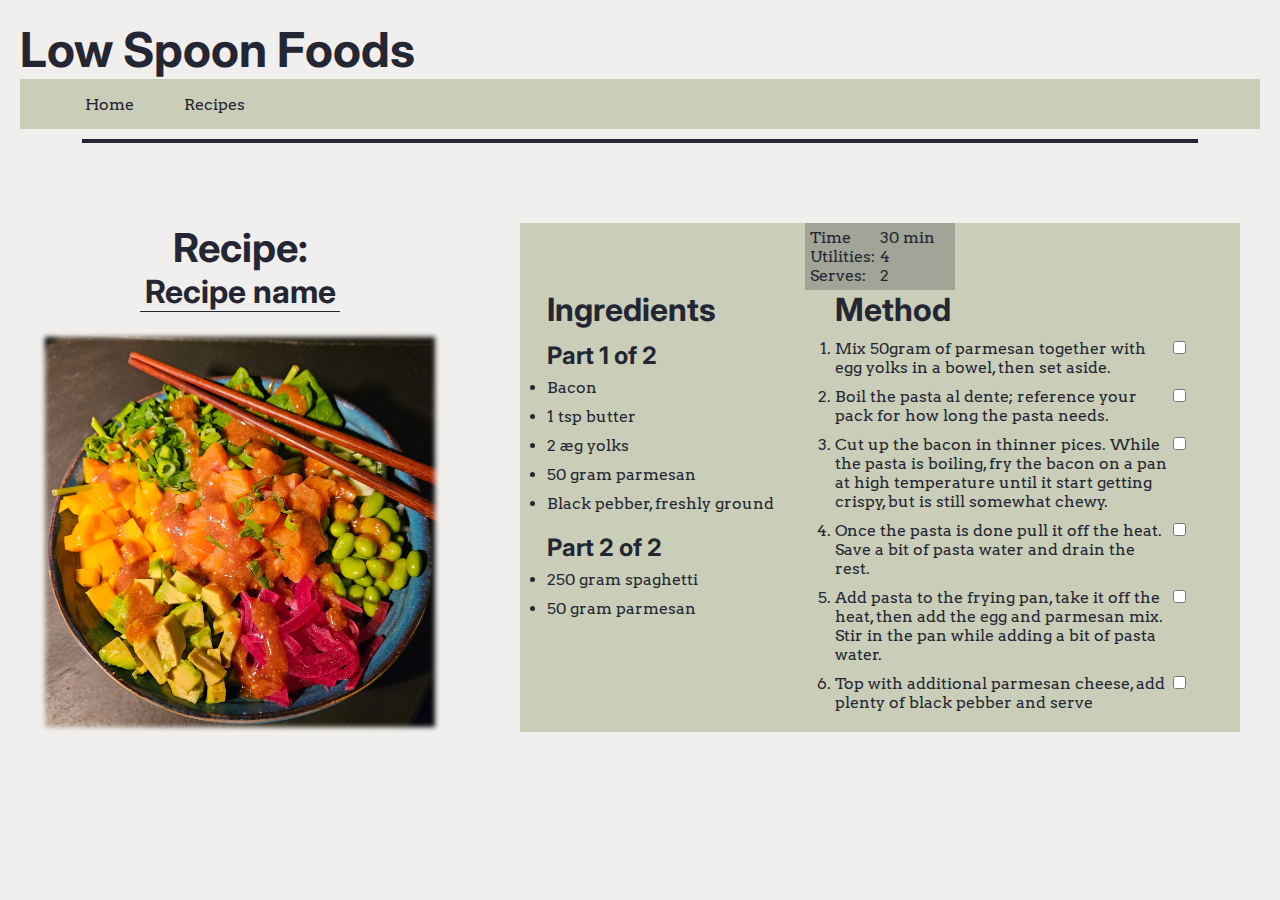
==== commit e4fc6e6e: "Fixed things based on HTML validator" ====
--- a/recipe.html
+++ b/recipe.html
@@ -160,7 +160,7 @@
                                                         <input type="checkbox" >
                                                         <span class="checkmark"></span>
                                                     </label>
-                                                </div class="grid_5-1">
+                                                </div>
                                             </li>
                                             <li>
                                                 <div class="grid_5-1">
--- a/css/global.css
+++ b/css/global.css
@@ -33,7 +33,7 @@
     font-family: inter;
 }
 
-p, a, ul, li {
+p, a, ul, li, dt, dd {
     font-family: arvo;
 }
 
@@ -314,12 +314,12 @@
     }
 
 
-    #carousel {
+    .carousel {
         position: relative;
         height: 480px;
     }
 
-    #carousel-background {
+    .carousel-background {
         background-color: var(--dark);
         height: 330px;
         width: 100%;
@@ -696,6 +696,7 @@
 
     .my-links-li {
         margin: 0 20px;
+        padding: 5px;
     }
 
     .active-link {
@@ -861,14 +862,12 @@
     #carousel-section-phone {
         height: 540px;
         overflow-x: hidden;
-        border: 2px solid var();
-        display: none
+        display: none;
     }
 
     #carousel-section-tablet {
         height: 540px;
         overflow-x: hidden;
-        border: 2px solid var();
     }
 
     #carousel-header {
@@ -876,12 +875,12 @@
         margin-bottom: 20px;
     }
 
-    #carousel {
+    .carousel {
         position: relative;
         height: 480px;
     }
 
-    #carousel-background {
+    .carousel-background {
         background-color: var(--dark);
         height: 330px;
         width: 100%;
@@ -1068,7 +1067,7 @@
         position: absolute;
         left: 0;
         right: 0;
-        top: 490px;
+        top: 330px;
         margin: auto;
     }
 
